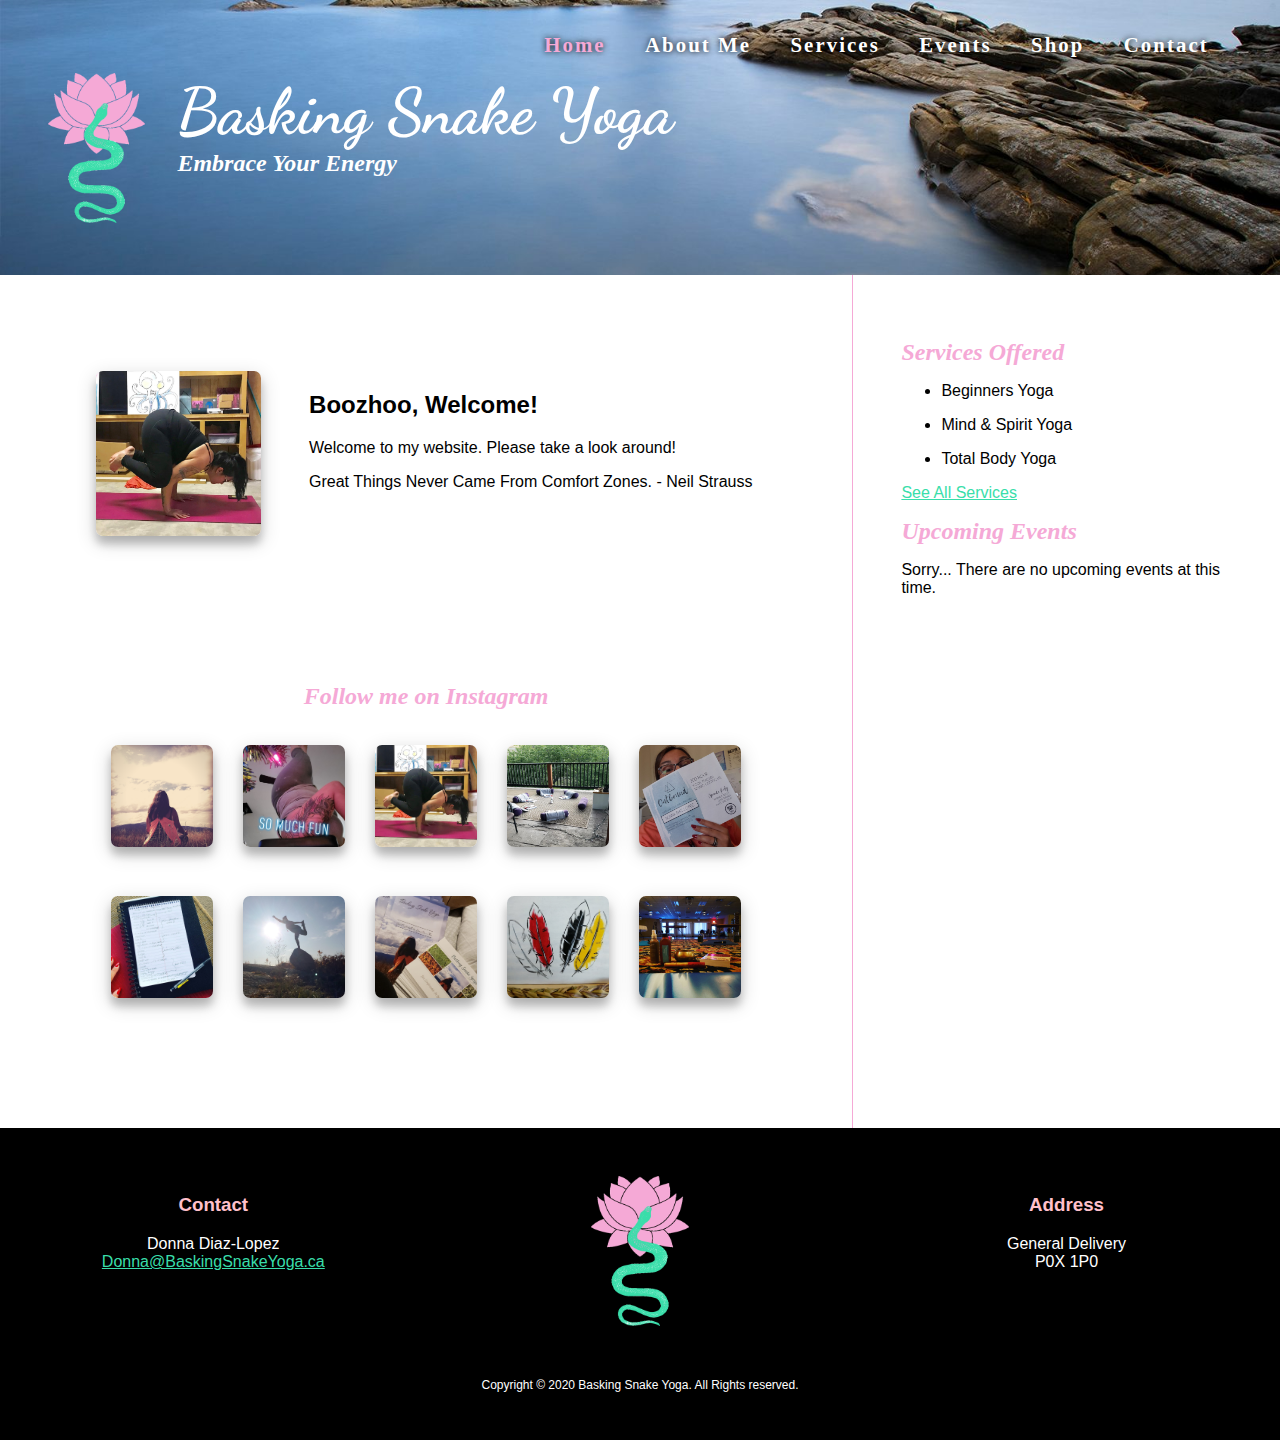
==== index.html @ 7f37006c "Adding Website Files" ====
<!DOCTYPE html>
<html lang="en">
<head>
<title>Basking Snake Yoga</title>
<meta charset="utf-8">
<meta name="viewport" content="width=device-width, initial-scale=1.0">
<link href="bsy.css" rel="stylesheet">
<link href="footer.css" rel="stylesheet">
<link href="responsive.css" rel="stylesheet">
<style>
@import url('https://fonts.googleapis.com/css2?family=Dancing+Script:wght@700&display=swap');
</style>
</head>
<body id="index">

<!-- HEADER START -->
<header class="standard-padding">
<nav>
	<ul>
		<li class="active"><a href="index.html">Home</a></li>
		<li><a href="AboutMe.html">About Me</a>
			<ul>
			<li><a href="Blog.html">Blog</a></li>
			</ul></li>
		<li><a href="services.html">Services</a></li>
		<li><a href="events.html">Events</a></li>
		<li><a href="shop.html">Shop</a></li>
		<li><a href="contact.html">Contact</a></li>
		<li style="clear:both"></li>
	</ul>
</nav>
<div class="clear"></div>
<div class="logo-title">
<div class="left"><img class="logo" src="images/logopng.png" /></div>
<div class="left"><h1>Basking Snake Yoga</h1>
<h2>Embrace Your Energy</h2>
</div>
<div class="clear"></div>
</div>
</header>
<!-- HEADER END -->


<!-- BODY START -->

<div class="content-row-with-columns">
	<div class="column-one standard-padding">
		<div class="homepage-row-one standard-padding">
			<div class="column-left-hp"><img class="polaroid" alt="" src="images/instagram3.png" /></div>
			<div class="column-right-hp">
			<h2>Boozhoo, Welcome!</h2>
			<p>Welcome to my website. Please take a look around!</p>
			<p>Great Things Never Came From Comfort Zones. - Neil Strauss</p>
			</div>
			<div class="clear"></div>
			
		</div>
		<div class="homepage-row-two standard-padding">
			<h2>Follow me on Instagram</h2>
			<div class="instagram-row">
			<div class="node-instagram"><img class="polaroid" src="images/instagram1.png" alt="" /></div>
			<div class="node-instagram"><img class="polaroid" src="images/instagram2.png" alt="" /></div>
			<div class="node-instagram"><img class="polaroid" src="images/instagram3.png" alt="" /></div>
			<div class="node-instagram"><img class="polaroid" src="images/instagram4.png" alt="" /></div>
			<div class="node-instagram"><img class="polaroid" src="images/instagram5.png" alt="" /></div><div class="clear"></div></div>
						
			<div class="instagram-row">
			<div class="node-instagram"><img class="polaroid" src="images/instagram6.png" alt="" /></div>
			<div class="node-instagram"><img class="polaroid" src="images/instagram7.jpg" alt="" /></div>
			<div class="node-instagram"><img class="polaroid" src="images/instagram8.jpg" alt="" /></div>
			<div class="node-instagram"><img class="polaroid" src="images/instagram9.jpg" alt="" /></div>
			<div class="node-instagram"><img class="polaroid" src="images/instagram10.jpg" alt="" /></div><div class="clear"></div></div>
					
		</div>
	</div>

	<div class="column-two standard-padding sidebar">
		<h2>Services Offered</h2>
			<ul>
				<li>Beginners Yoga</li>
				<li>Mind & Spirit Yoga</li>
				<li>Total Body Yoga</li>
			</ul>
		<a href="services.html">See All Services</a>
		<h2>Upcoming Events</h2>
			<p>Sorry... There are no upcoming events at this time.</p>
	</div>
	<div class="clear"></div>
</div>


<!-- BODY END -->


<!-- FOOTER START -->
<div class="clear"></div>
<div class="footer-bar standard-padding">
	
		<div class="left standard-padding widget-box">
			<h3>Contact</h3>
			<p>Donna Diaz-Lopez</p>
			<p><a href="mailto:Donna@BaskingSnakeYoga.ca">Donna@BaskingSnakeYoga.ca</a></p>
		</div>
		
		<div class="middle standard-padding widget-box">
			<img src="images/logopng.png" class="logo">
		</div>
		
		<div class="right standard-padding widget-box">
			<h3>Address</h3>
			<p>General Delivery</p>
			<p>P0X 1P0</p>
		</div>
	<div class="clear"></div>
	
<div class="copyright-bar">
Copyright &copy; 2020 Basking Snake Yoga. All Rights
reserved.</div>
</div>
<!-- FOOTER END -->

</body>
</html>
---- bsy.css ----
body { 
background: #000000;
	font-family:Verdana, Arial, sans-serif;
    margin: 0;
	}

img { 
	max-width: 100% !important; 
	height: auto !important;
	}
	
.clear {
	clear: both;
	}

#wrapper { 
	margin: auto;
	} 

header { 
	font-family: Georgia, "Times New Roman", serif;
	background-image: url(HeaderImg.jpg);
	background-size: cover;
	background-repeat: no-repeat;
	margin-top: 0;
	}


header .left {
	float: left;
	padding-right: 2rem;
	}

header .left h1, header .left h2 {
	margin: 0;
	}

.logo {
	height: 150px !important;
	}

/*This is the main header*/

h1 { 	
	font-family: 'Dancing Script', cursive;
	color: white;
	font-size: 4rem;
	}

header h2 { 	
	font-family: Georgia, "Times New Roman", serif;
	font-style: italic;
	color: #ffffff;
	}

header span { 
	font-weight: bold;
	font-size: 100%;
	text-align: right;
	margin-top: -0.5em;
	}

nav {  	
	letter-spacing: 0.1em;
	font-weight: bold;
	font-size: 1.3em;
	text-shadow: 0 0 6px black;
	color: #FFFFFF; 
	text-align: right;
	margin-top: -1.5em;
	}
	   
nav ul { 	
	list-style-type: none; 
	margin: 0;
	padding: 0;
	}

nav ul li { 	
	list-style-type: none; 
	margin: 0;
	padding: 0;
	display: inline-block;
	
	}

nav ul li ul li { 	
	display: block;
	letter-spacing: 0.1em;
	text-align: center;
	font-weight: bold;
	color: #FFFFFF; 
	position: relative;
	margin-left: 0;
}

nav ul li ul { 
	position: absolute;
	padding: 0em; 
	text-align: left; 
	display: none;
	background: #000000;
	
	}
	
	

nav li:hover ul {display: block; width: 200px;}

nav a { 
	text-decoration: none; 
    display: block;
	color: #FFFFFF;
	padding: 1rem;
	}

nav a:link { color: #FFFFFF; }
nav a:visited { color: #EAEAEA; }
nav a:hover {  color: #F5A9D6;}

nav ul li.active a { color: #F5A9D6 !important;}

main { 
	background-color: #ffffff;
    color: #FFFFFF; 
	opacity: 1.0;
	padding: 10px 15px;
	overflow: auto; 
	min-height: 400px;
	} 

* {box-sizing: border-box; }

.standard-padding {
	padding: 3rem;	
	}

.standard-padding-bottom {
	padding-bottom: 1.5rem;
}

.standard-margin-bottom {
	margin-bottom: 1.5rem;
}
	
.content-row-with-columns {
	background: #ffffff !important;
	}



.column-one {
	min-height: 550px;
	background: #ffffff;
	float: left;
	width: 66.66%;
	border-right: 1px #f5a9d6 solid;
	}
	
.column-two {
	background: #ffffff;
	float: right;
	text-align: left;
	width: 33.33%;

	}

	
.content-inner-column-container {
	border-bottom: 1px #F5A9D6 solid;
}

.content-inner-column-container-two {
	background: #ffffff;
}

#shop .content-inner-column-container {
	border-bottom: 0 !important;
}
	
.content-inner-column-container .column-left.image {
	float: left;
	width: 25%;
	padding: 3rem 1.5rem 3rem 3rem;
	text-align: center;
}

.content-inner-column-container .column-right.content {
	float: left;
	width: 75%;
	padding: 1rem 3rem 1rem 1.5rem;
}

.content-inner-column-container .column-right.content h2 {
	font-family: Georgia, "Times New Roman", serif;
	font-style: italic;
	color: #F5A9D6; 
	margin-top: 0rem;
}

.content-inner-column-container.fullwidth img {
	width: 100% !important;
	padding: 0 0 0 0;
	margin: 0;
}

.content-inner-column-container .column-left.image img {
	height: 100px !important; 
	margin-right: auto !important;
	margin-left: auto !important;
}
	
.content-row-without-columns {
	background: #ffffff;
	padding: 3rem;
	}


.page-title h1 {
	color: #F5A9D6; 
	text-align: center;
	margin-top: 0;
	}
	
.homepage-row-two h2 {
	font-family: Georgia, "Times New Roman", serif;
	font-style: italic;
	color: #F5A9D6; 
	text-align: center !important;
	margin-top: 0;
	
}


.about {
	text-align: left;
	margin-left: auto;
	margin-right: auto;
	width: 100%;
	}

.aboutphoto {
	float: left;
	max-height: 300px;
	margin-left: auto;
	margin-right: 2rem;
	margin-bottom: 2rem;

	}
	
.node {
	float: left;
	width: 33.33%;
	padding: 15px;
	
	
	}
	
.node-instagram {
	float: left;
	width: 20%;
	padding: 15px;
	}
	
.node-instagram img {
}
	
.instagram-row {
	margin-bottom: 15px;
}

.node .bottom {
	width: 92%;
	background: #ffffff;
	padding: 1.5rem;
	text-align: center;
	
}

.column-left-hp {
	float: left;
	width: 25%;
}


.column-right-hp {
	float: left;
	width: 75%;
	padding-left: 3rem;
	margin-bottom: 5rem;
}

.content-row-with-columns .column-two ul li {
	margin-bottom: 1rem;
}

h1.page-title {
	color: #F5A9D6; 
	margin-top: 0;
	margin-bottom: 2rem;
	text-align: center;
}

h1.page-title.about {
	text-align: left !important;
}

.sidebar h2 { 
	color: #f5a9d6;
	font-family: Georgia, "Times New Roman", serif;
	font-style: italic;
	text-align: left;
	margin-top: 1rem;
	margin-bottom: 1rem;
	
	}
	
.container-background {
	background: #ffffff;
}

.polaroid {
  box-shadow: 0 8px 8px 0 rgba(0, 0, 0, 0.2), 0 6px 20px 0 rgba(0, 0, 0, 0.19);
  text-align: center;
  border-radius: 7px;
}

.content-inner-column-container.standard-padding-bottom .node .bottom h2 {
	color: #f5a9d6;
	font-family: Georgia, "Times New Roman", serif;
	font-style: italic;
}

.content-row-with-columns a {
	color: #39deaa;
}

@supports (display: grid) {

form {
	display: grid;
	margin-left: auto;
	margin-right: auto;
	grid-template-rows: auto;
	grid-template-columns: 6rem 1fr;
	grid-gap: 1rem;
	background-color: #ffe5e9;
	font-family: Arial, sans-serif;
	width: 60%; 
	padding: 2rem;
	margin-bottom: 3rem;
	}

label { 
	float: left; 
	display: block;
	width: 30%; 
	padding-right: 10px;
	margin-top: 2rem; 
	text-align: right; 
	color: #000000;
	font-family: Georgia, "Times New Roman", serif;
	font-style: italic;
	}
 
input { display: block; float: left; margin-top: 1.5rem;}

textarea { display: block; margin-top: 2rem; }

input[type="submit"] { margin-left: 110px; width: 6rem; padding: 1rem;}

}
---- footer.css ----
/*ALL THIS IS FOOTER STUFF - LEAVE IT ALONE ITS THE SAME ON ALL PAGES */

.footer-bar {
	background: #000000;
	padding: 0;
	}
	
.footer-bar div {
	color: #ffffff;
	}

.footer-bar .left { 
	float: left;
	text-align: center;
	width: 33.33%;
	}

.footer-bar .middle { 
	float: left;
	text-align: center;
	width: 33.33%;
	}
		
.footer-bar .right { 
	float: left;
	text-align: center;
	width: 33.33%;
	}

.footer-bar .middle img {
	margin-left: auto !important;
	margin-right: auto !important;
	}

.widget-box p {
	margin: 0;
	}

.copyright-bar {
	text-align: center;
	padding-bottom: 3rem;
	font-size: 0.75rem;
	}
	
.widget-box h3 {
color: pink;}

.widget-box a {
	color: #39deaa;
}
---- responsive.css ----
@media (max-width: 992px) {

header .left {
	display: block !important;
	width: 100%;
	padding-right: 2rem;
	}

.footer-bar .left { 
	display: block !important;
	text-align: center;
	width: 100%;
	color: white;
	}

.footer-bar .middle { 
	display: block !important;
	text-align: center;
	width: 100%;
	color: white;
	}
		
.footer-bar .right { 
	display: block !important;
	text-align: center;
	width: 100%;
	color: white;
	}

nav {
	text-align: center !important;
	display: block !important;
	width: 100%;
	}
	
.logo-title {
	padding-top: 2rem;
	}

.logo-title div {
	text-align: center;
	
}

.column-one {
	width: 100%;
	display: block;
	background: #ffffff;
	text-align: center;
	}

.column-two {
	display: block;
	background: #ffffff;
	text-align: center;
	width:100%;
	}

.content-inner-column-container .column-left.image {
	display: block;
	width: 100%;
	background: green;
	padding: 3rem;
}

.content-inner-column-container .column-right.content {
	display: block;
	width: 100%;
	background: blue;
	padding: 3rem;
}

.node {
	display: block;
	width: 100%;
}

.node-instagram {
	display: block;
	width: 100%;
	padding: 15px;
	
	}

.column-left-hp {
	display: block;
	width: 100%;
}

.column-middle-hp {
	display: block;
	width: 100%;
}

.column-right-hp {
	display: block;
	width: 100%;
}
































}






































}
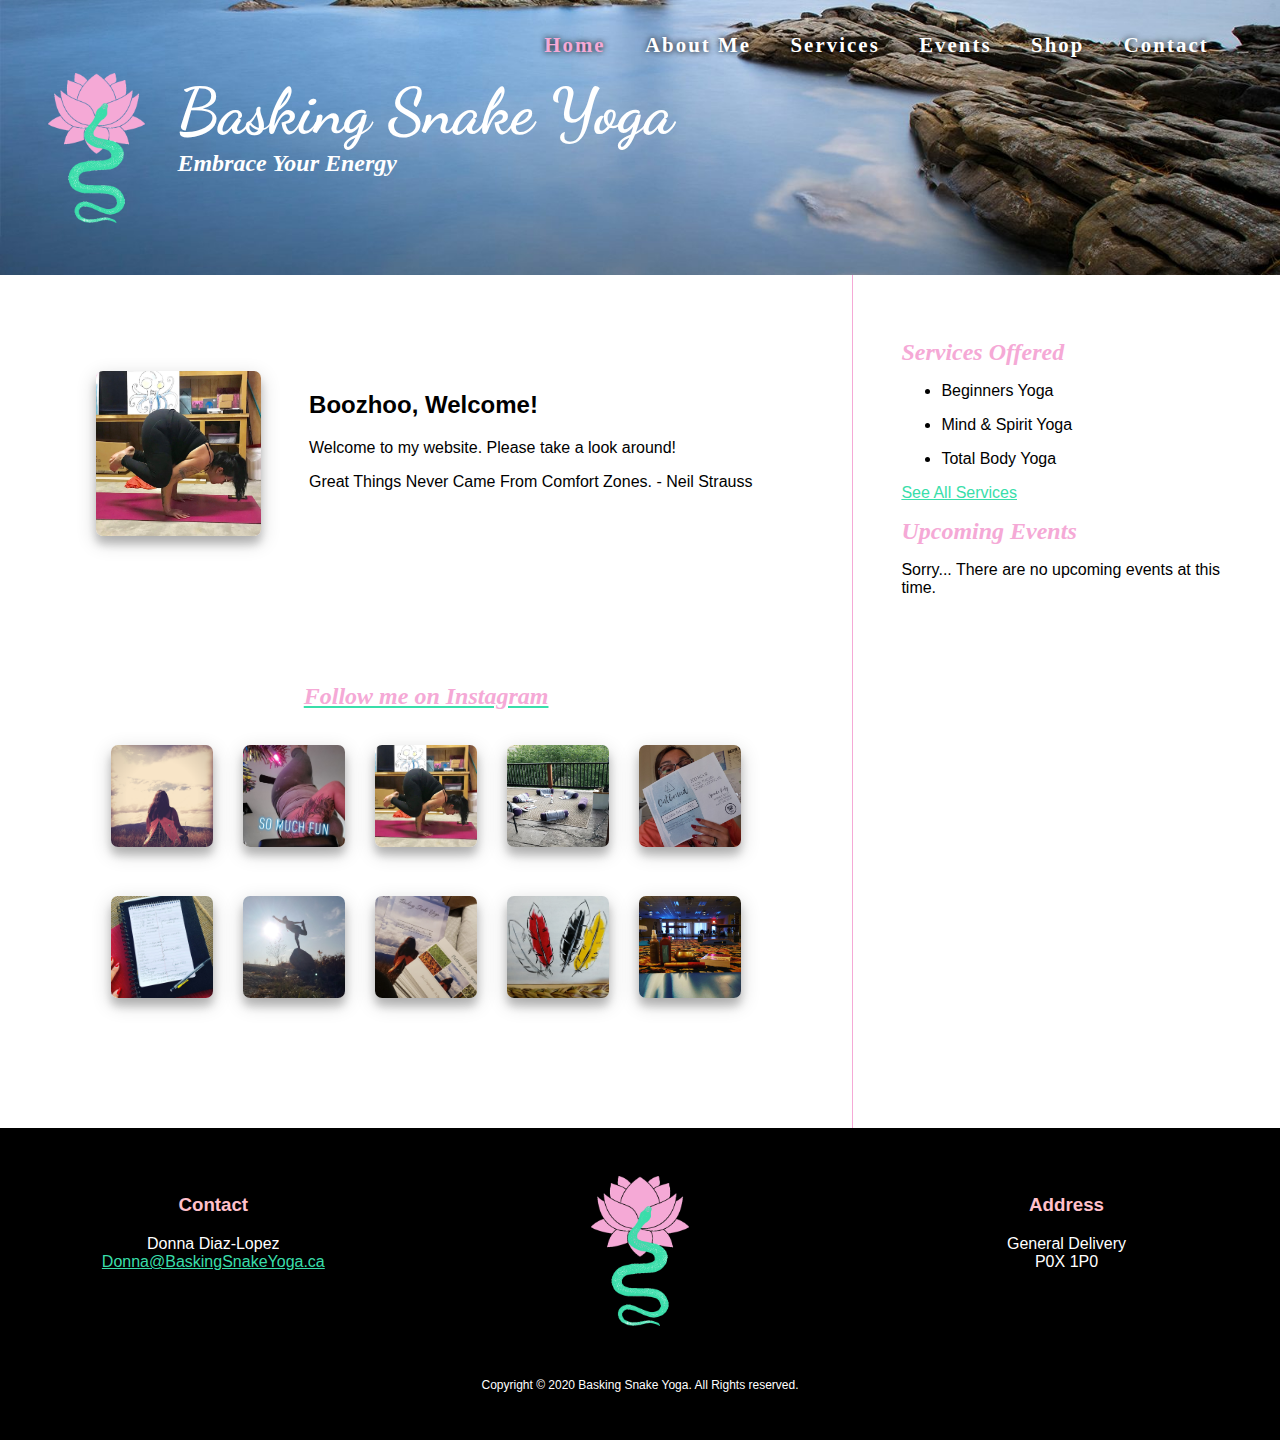
==== commit 0ea65119: "Update index.html" ====
--- a/index.html
+++ b/index.html
@@ -56,7 +56,7 @@
 			
 		</div>
 		<div class="homepage-row-two standard-padding">
-			<h2>Follow me on Instagram</h2>
+			<a href="https://www.instagram.com/baskingsnakeyoga/"><h2>Follow me on Instagram</h2></a>
 			<div class="instagram-row">
 			<div class="node-instagram"><img class="polaroid" src="images/instagram1.png" alt="" /></div>
 			<div class="node-instagram"><img class="polaroid" src="images/instagram2.png" alt="" /></div>
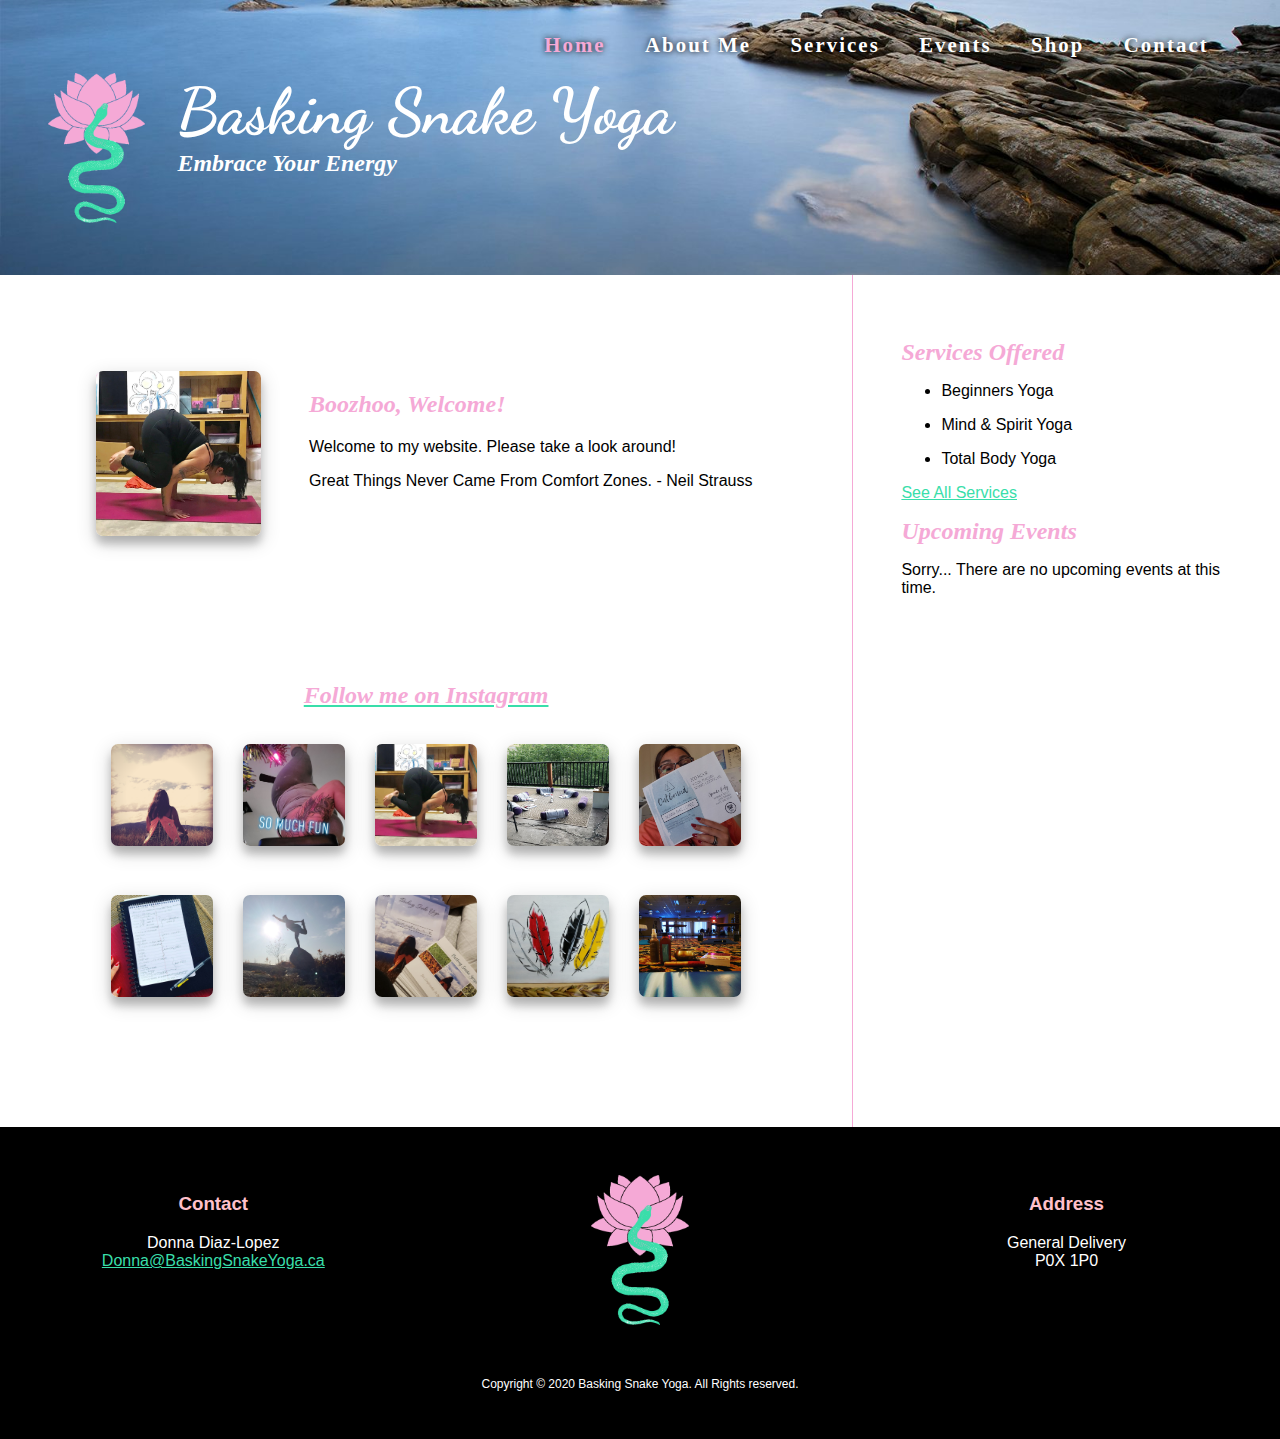
==== commit bce4d9b9: "Fixing W3 Validations for CSS and Markup" ====
--- a/index.html
+++ b/index.html
@@ -31,7 +31,7 @@
 </nav>
 <div class="clear"></div>
 <div class="logo-title">
-<div class="left"><img class="logo" src="images/logopng.png" /></div>
+<div class="left"><img class="logo" alt="" src="images/logopng.png" /></div>
 <div class="left"><h1>Basking Snake Yoga</h1>
 <h2>Embrace Your Energy</h2>
 </div>
@@ -103,7 +103,7 @@
 		</div>
 		
 		<div class="middle standard-padding widget-box">
-			<img src="images/logopng.png" class="logo">
+			<img src="images/logopng.png" alt="" class="logo" />
 		</div>
 		
 		<div class="right standard-padding widget-box">
--- a/bsy.css
+++ b/bsy.css
@@ -19,7 +19,7 @@
 
 header { 
 	font-family: Georgia, "Times New Roman", serif;
-	background-image: url(HeaderImg.jpg);
+	background-image: url(images/HeaderImg.jpg);
 	background-size: cover;
 	background-repeat: no-repeat;
 	margin-top: 0;
@@ -288,6 +288,12 @@
 	width: 75%;
 	padding-left: 3rem;
 	margin-bottom: 5rem;
+}
+
+.column-right-hp h2 {
+	color: #f5a9d6;
+	font-family: Georgia, "Times New Roman", serif;
+	font-style: italic;
 }
 
 .content-row-with-columns .column-two ul li {
--- a/responsive.css
+++ b/responsive.css
@@ -60,14 +60,12 @@
 .content-inner-column-container .column-left.image {
 	display: block;
 	width: 100%;
-	background: green;
 	padding: 3rem;
 }
 
 .content-inner-column-container .column-right.content {
 	display: block;
 	width: 100%;
-	background: blue;
 	padding: 3rem;
 }
 
@@ -129,43 +127,4 @@
 
 
 
-}
-
-
-
-
-
-
-
-
-
-
-
-
-
-
-
-
-
-
-
-
-
-
-
-
-
-
-
-
-
-
-
-
-
-
-
-
-
-
 }